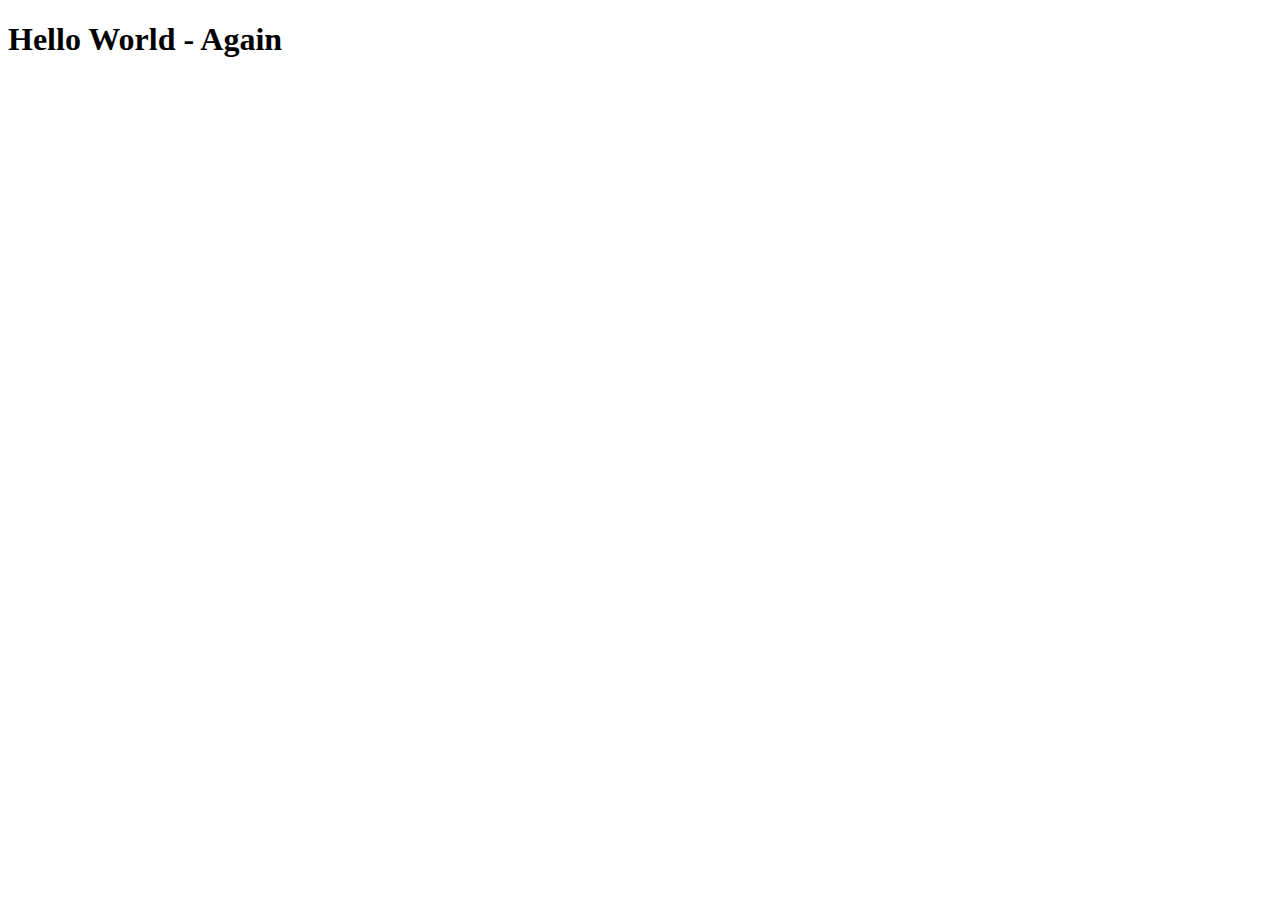
==== index.html @ 3c9ae73e "Create index.html" ====
<!DOCTYPE html>
<html lang="en">
  <head>
    <meta charset="UTF-8" />
    <meta name="viewport" content="width=device-width, initial-scale=1.0" />
    <title>Document</title>
  </head>
  <body>
    <div>
      <h1>Hello World - Again</h1>
    </div>
  </body>
</html>
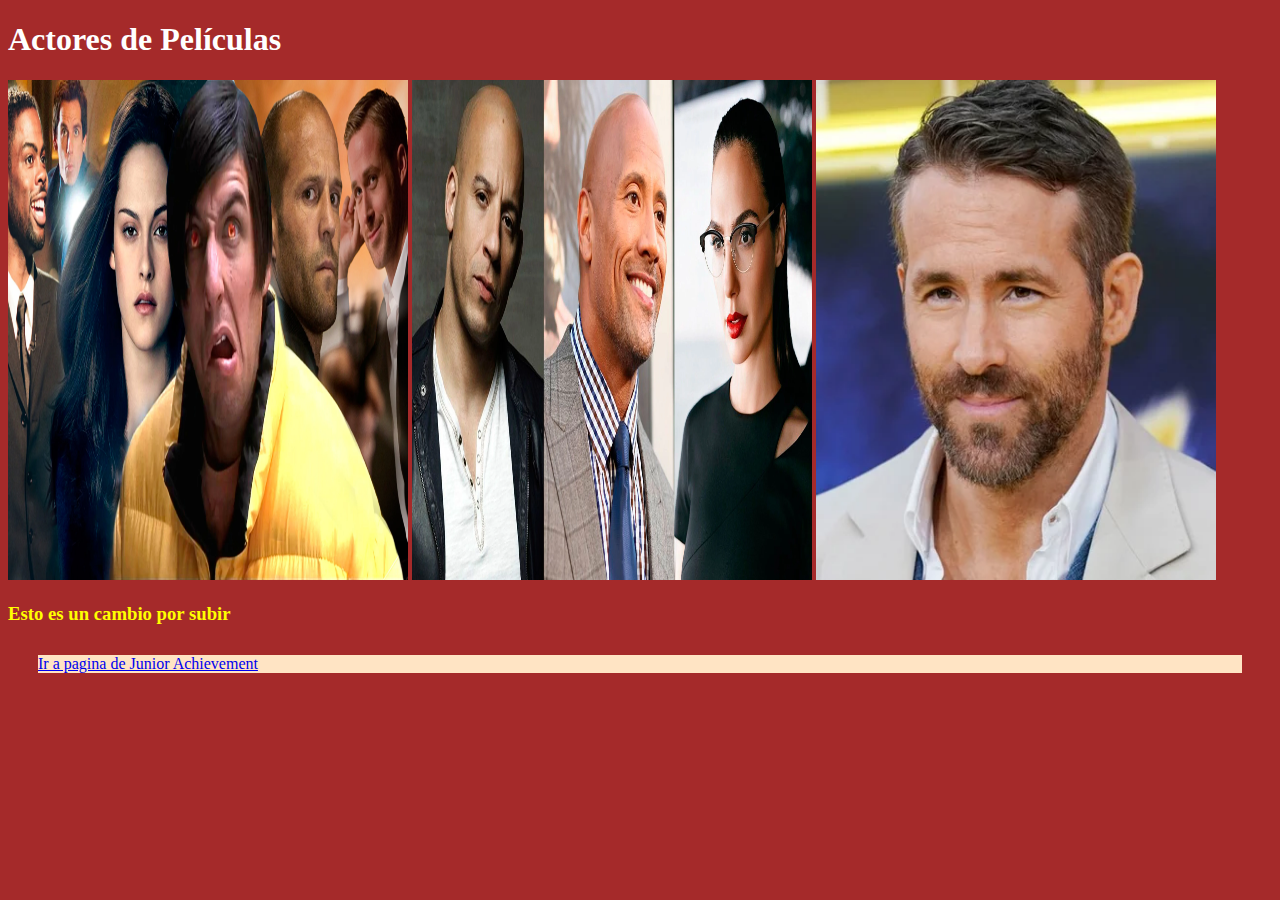
==== commit fa809f0e: "Agregue la pagina de Junior Achievement. Y la queso" ====
--- a/index.html
+++ b/index.html
@@ -4,10 +4,18 @@
     <meta charset="UTF-8" />
     <meta name="viewport" content="width=device-width, initial-scale=1.0" />
     <title>Document</title>
+    <link rel="stylesheet" href="style.css" />
   </head>
   <body>
+    <h1>Actores de Películas</h1>
     <div>
-      <h1>Hello World - Again</h1>
+      <img src="./imagenes/image1.webp" alt="imagen" />
+      <img src="./imagenes/image2.webp" alt="imagen" />
+      <img src="./imagenes/image3.webp" alt="imagen" />
+    </div>
+    <h3>Esto es un cambio por subir</h3>
+    <div class="otrapagina">
+      <a href="paginaja/">Ir a pagina de Junior Achievement</a>
     </div>
   </body>
 </html>
--- a/style.css
+++ b/style.css
@@ -0,0 +1,19 @@
+body {
+  background-color: brown;
+  color: #fff;
+}
+
+img {
+  width: 400px;
+  height: 500px;
+}
+
+h3 {
+  color: yellow;
+}
+
+.otrapagina {
+  margin-top: 50px;
+  background-color: bisque;
+  margin: 30px;
+}
